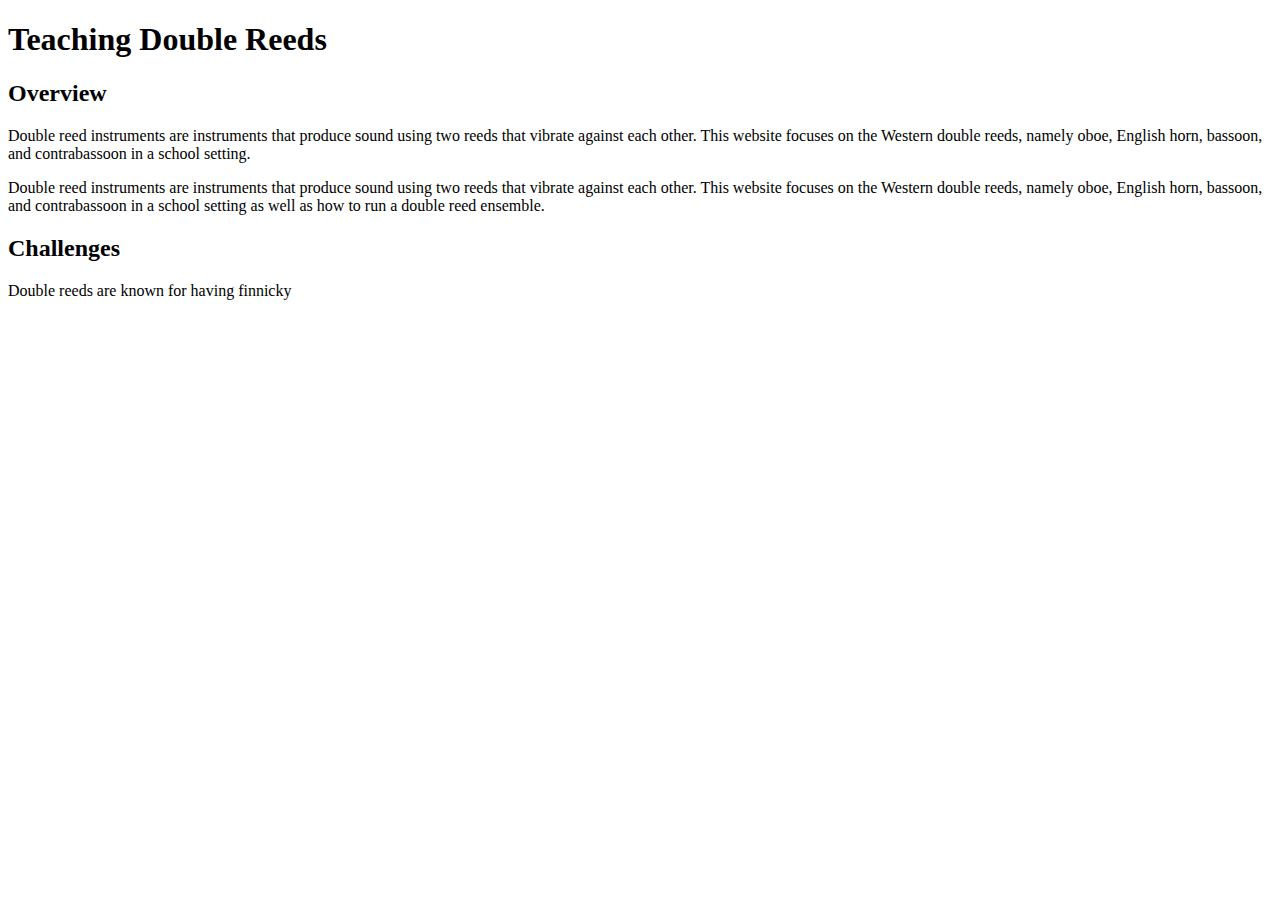
==== index.html @ b2903c42 "Update index.html" ====
<!DOCTYPE html> <!--always goes here, tells browser what version of html this is-->
<html lang="en"> <!--specifies language-->
    <head> <!--stuff here will not appear on the webstie -->
        <meta charset="utf-8"> <!--specifies the character set for this site-->
        <title>Teaching Double Reeds</title> <!--stuff here will be in the tab title-->
    </head>

    <body> <!--stuff here will appear on the website -->
        <h1>Teaching Double Reeds</h1>
        <h2>Overview</h2>
        <p>Double reed instruments are instruments that produce sound using two reeds that vibrate against each other. This website focuses on the Western double reeds, namely oboe, English horn, bassoon, and contrabassoon in a school setting.</p>
        <p>Double reed instruments are instruments that produce sound using two reeds that vibrate against each other. This website focuses on the Western double reeds, namely oboe, English horn, bassoon, and contrabassoon in a school setting as well as how to run a double reed ensemble.</p>
        <h2>Challenges</h2>
        <p>Double reeds are known for having finnicky</p>
    </body>
</html>
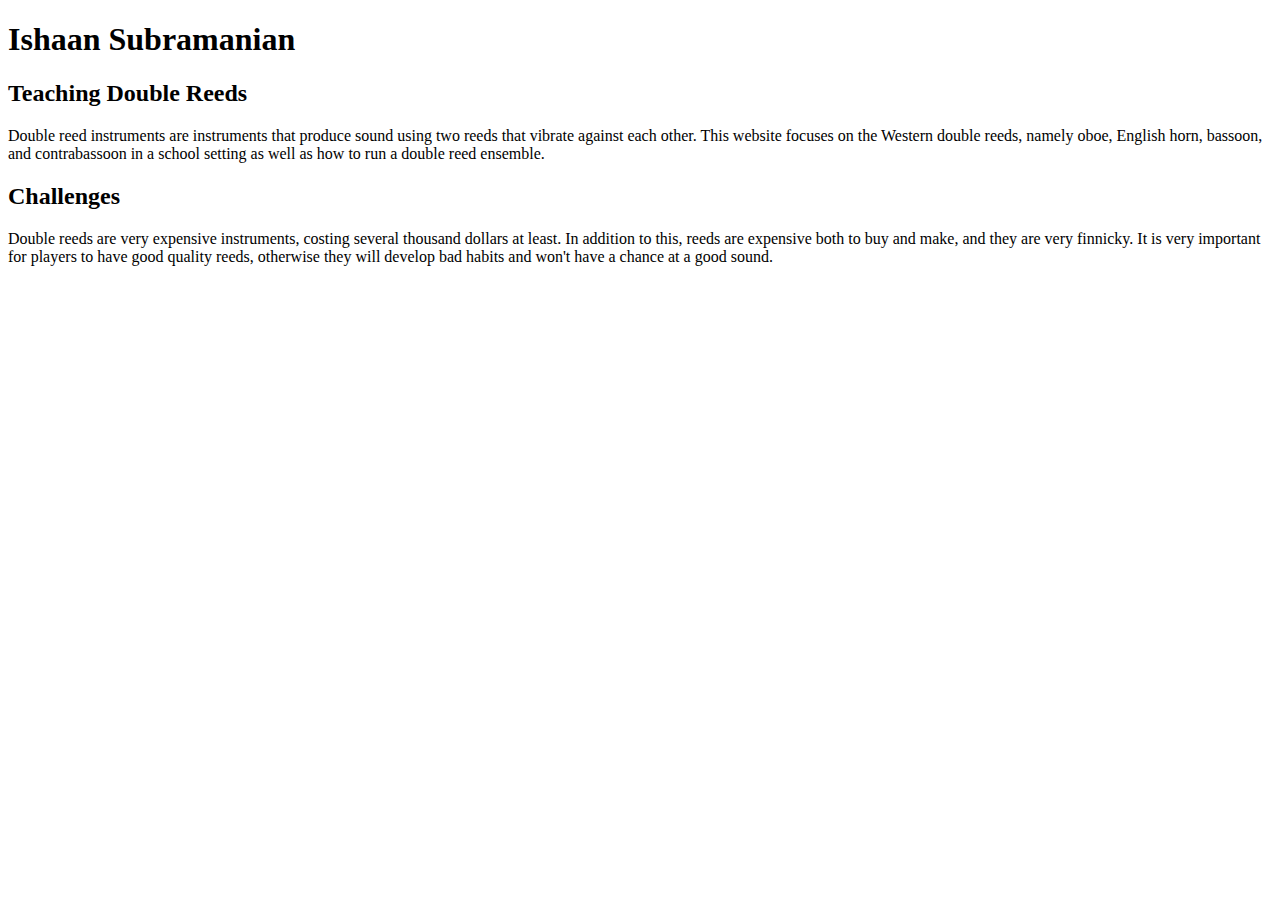
==== commit ba7777d6: "Update index.html" ====
--- a/index.html
+++ b/index.html
@@ -6,11 +6,10 @@
     </head>
 
     <body> <!--stuff here will appear on the website -->
-        <h1>Teaching Double Reeds</h1>
-        <h2>Overview</h2>
-        <p>Double reed instruments are instruments that produce sound using two reeds that vibrate against each other. This website focuses on the Western double reeds, namely oboe, English horn, bassoon, and contrabassoon in a school setting.</p>
+        <h1>Ishaan Subramanian</h1>
+        <h2>Teaching Double Reeds</h2>
         <p>Double reed instruments are instruments that produce sound using two reeds that vibrate against each other. This website focuses on the Western double reeds, namely oboe, English horn, bassoon, and contrabassoon in a school setting as well as how to run a double reed ensemble.</p>
         <h2>Challenges</h2>
-        <p>Double reeds are known for having finnicky</p>
+        <p>Double reeds are very expensive instruments, costing several thousand dollars at least. In addition to this, reeds are expensive both to buy and make, and they are very finnicky. It is very important for players to have good quality reeds, otherwise they will develop bad habits and won't have a chance at a good sound.</p>
     </body>
 </html>
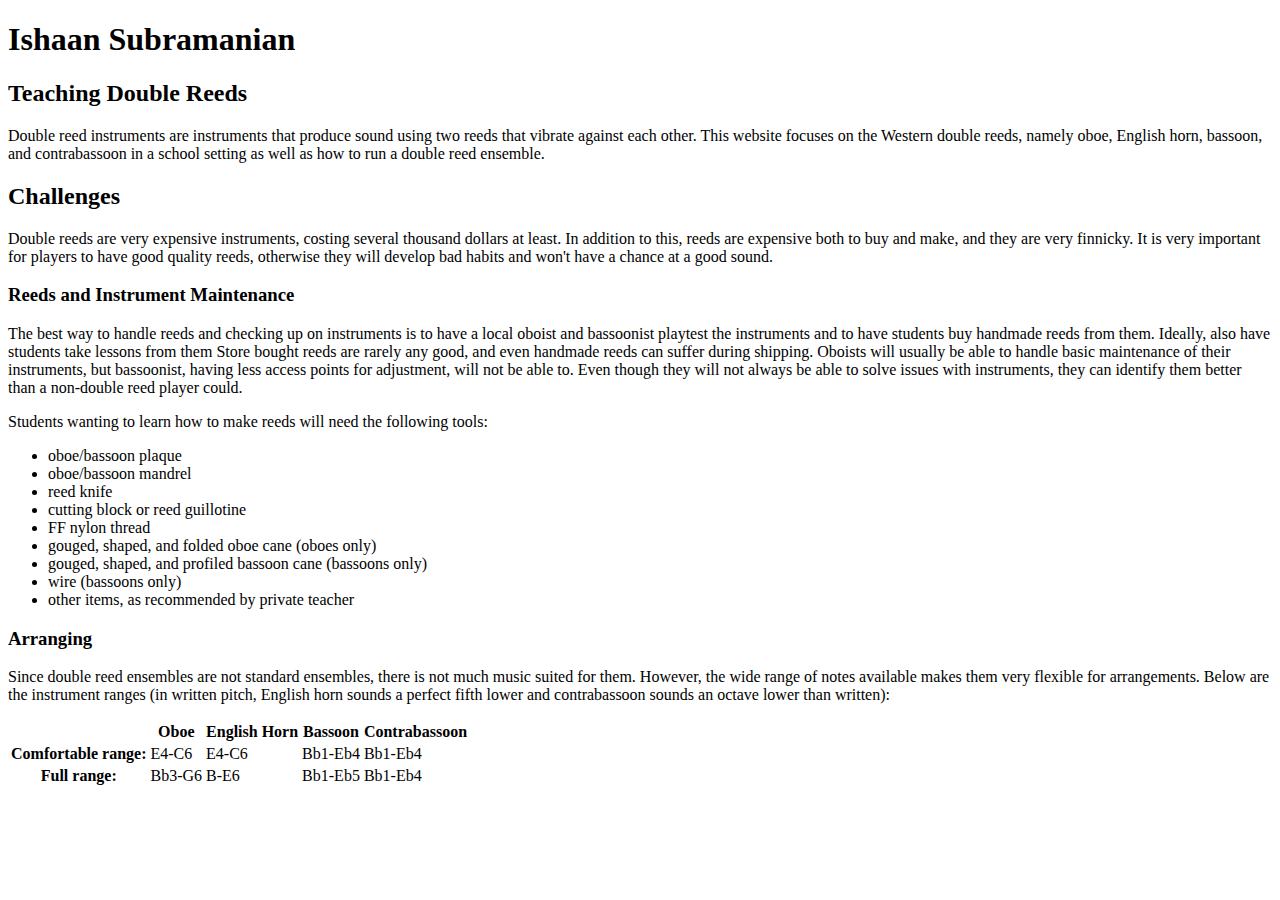
==== commit a0e96fde: "Update index.html" ====
--- a/index.html
+++ b/index.html
@@ -2,14 +2,56 @@
 <html lang="en"> <!--specifies language-->
     <head> <!--stuff here will not appear on the webstie -->
         <meta charset="utf-8"> <!--specifies the character set for this site-->
-        <title>Teaching Double Reeds</title> <!--stuff here will be in the tab title-->
+        <title>Ishaan Subramanian - Teaching Double Reeds</title> <!--stuff here will be in the tab title-->
     </head>
 
     <body> <!--stuff here will appear on the website -->
         <h1>Ishaan Subramanian</h1>
         <h2>Teaching Double Reeds</h2>
         <p>Double reed instruments are instruments that produce sound using two reeds that vibrate against each other. This website focuses on the Western double reeds, namely oboe, English horn, bassoon, and contrabassoon in a school setting as well as how to run a double reed ensemble.</p>
+
         <h2>Challenges</h2>
         <p>Double reeds are very expensive instruments, costing several thousand dollars at least. In addition to this, reeds are expensive both to buy and make, and they are very finnicky. It is very important for players to have good quality reeds, otherwise they will develop bad habits and won't have a chance at a good sound.</p>
+
+        <h3>Reeds and Instrument Maintenance</h3>
+        <p>The best way to handle reeds and checking up on instruments is to have a local oboist and bassoonist playtest the instruments and to have students buy handmade reeds from them. Ideally, also have students take lessons from them Store bought reeds are rarely any good, and even handmade reeds can suffer during shipping. Oboists will usually be able to handle basic maintenance of their instruments, but bassoonist, having less access points for adjustment, will not be able to. Even though they will not always be able to solve issues with instruments, they can identify them better than a non-double reed player could.</p>
+        <p>Students wanting to learn how to make reeds will need the following tools:</p>
+        <ul>
+            <li>oboe/bassoon plaque</li>
+            <li>oboe/bassoon mandrel</li>
+            <li>reed knife</li>
+            <li>cutting block or reed guillotine</li>
+            <li>FF nylon thread</li>
+            <li>gouged, shaped, and folded oboe cane (oboes only)</li>
+            <li>gouged, shaped, and profiled bassoon cane (bassoons only)</li>
+            <li>wire (bassoons only)</li>
+            <li>other items, as recommended by private teacher</li>
+        </ul>
+
+        <h3>Arranging</h3>
+        <p>Since double reed ensembles are not standard ensembles, there is not much music suited for them. However, the wide range of notes available makes them very flexible for arrangements. Below are the instrument ranges (in written pitch, English horn sounds a perfect fifth lower and contrabassoon sounds an octave lower than written):</p>
+        <table>
+            <tr>
+                <td></td>
+                <th>Oboe</th>
+                <th>English Horn</th>
+                <th>Bassoon</th>
+                <th>Contrabassoon</th>
+            </tr>
+            <tr>
+                <th>Comfortable range:</th>
+                <td>E4-C6</td>
+                <td>E4-C6</td>
+                <td>Bb1-Eb4</td>
+                <td>Bb1-Eb4</td>
+            </tr>
+            <tr>
+                <th>Full range:</th>
+                <td>Bb3-G6</td>
+                <td>B-E6</td>
+                <td>Bb1-Eb5</td>
+                <td>Bb1-Eb4</td>
+            </tr>
+        </table>
     </body>
 </html>
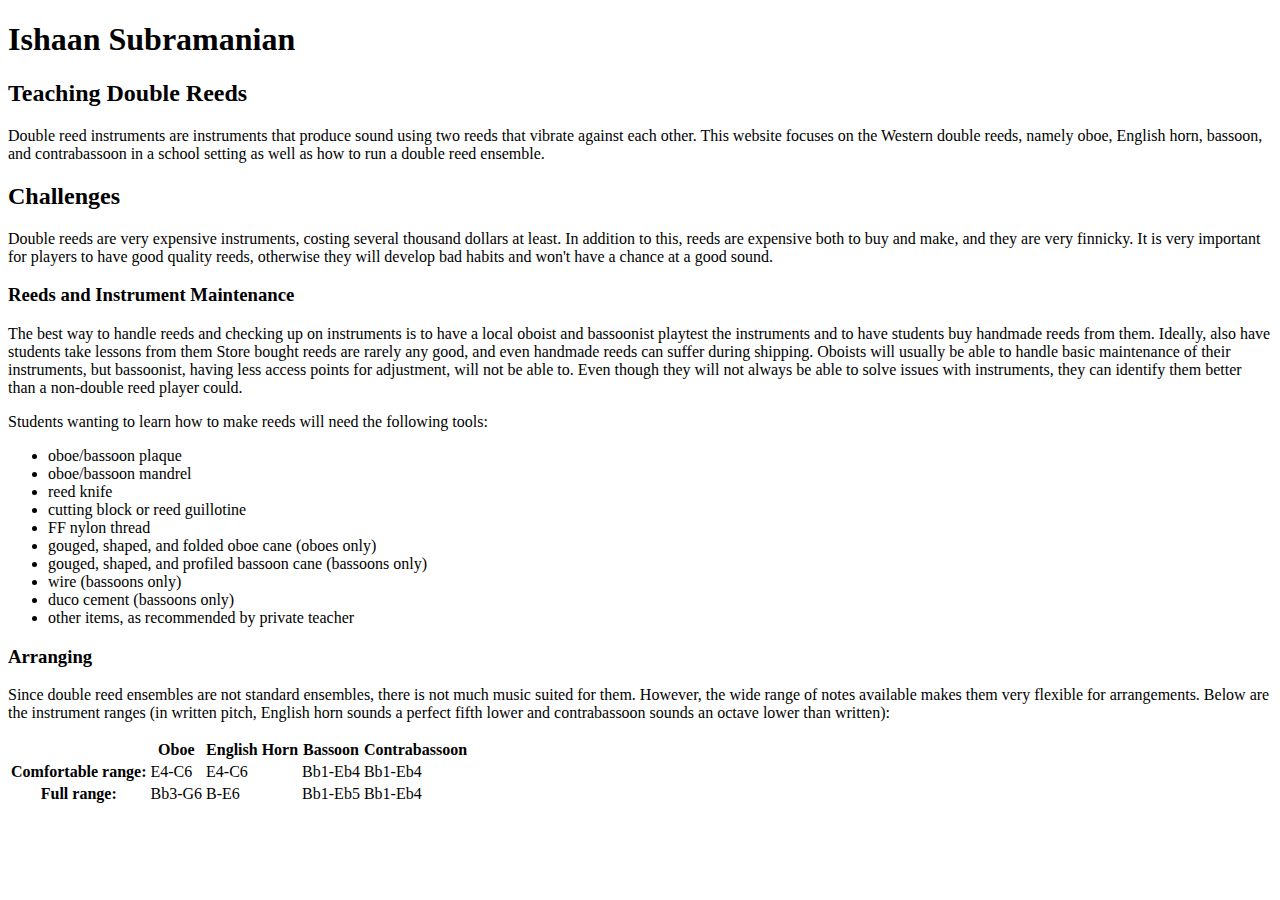
==== commit 61568b54: "Update index.html" ====
--- a/index.html
+++ b/index.html
@@ -25,6 +25,7 @@
             <li>gouged, shaped, and folded oboe cane (oboes only)</li>
             <li>gouged, shaped, and profiled bassoon cane (bassoons only)</li>
             <li>wire (bassoons only)</li>
+            <li>duco cement (bassoons only)</li>
             <li>other items, as recommended by private teacher</li>
         </ul>
 
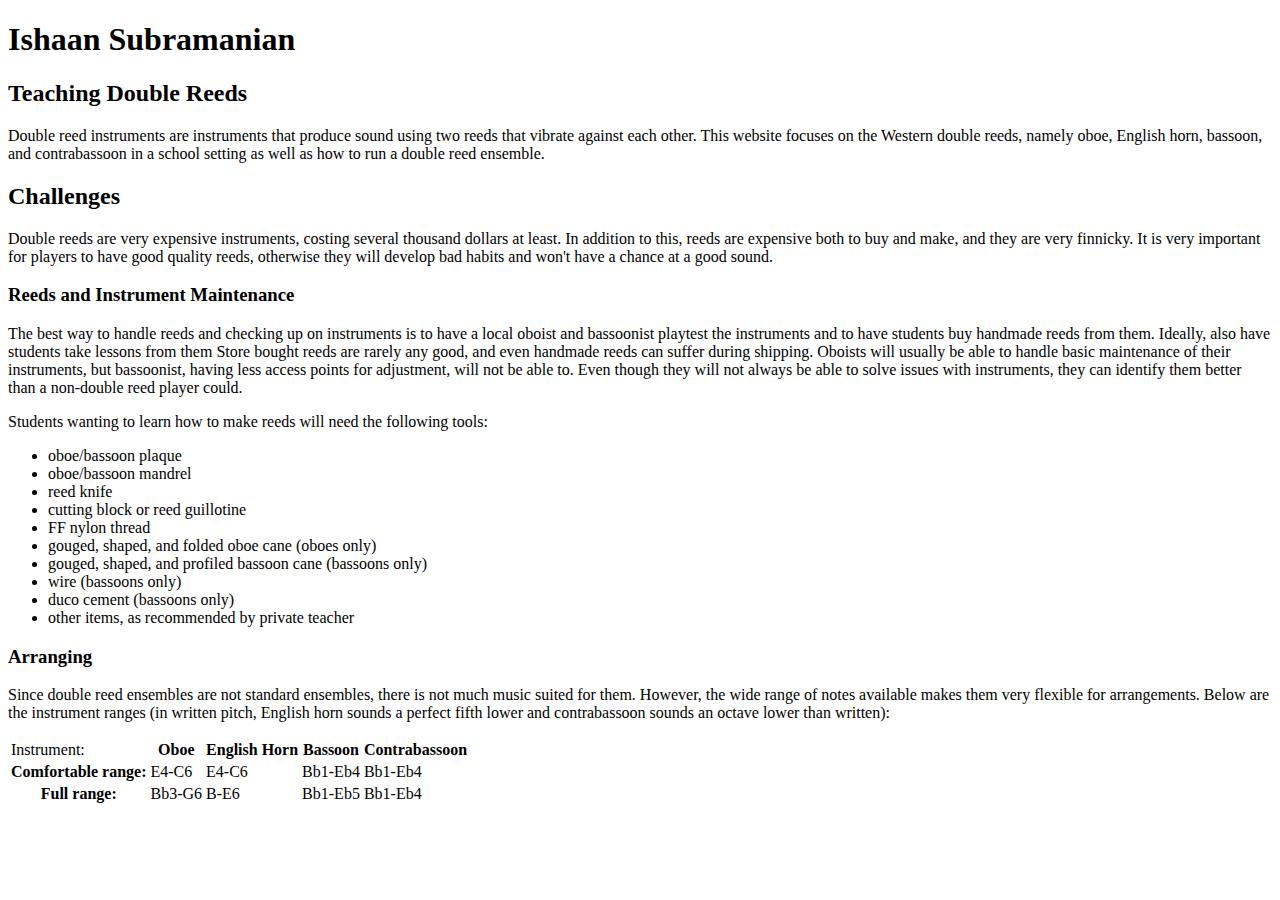
==== commit 0f201130: "Update index.html" ====
--- a/index.html
+++ b/index.html
@@ -33,7 +33,7 @@
         <p>Since double reed ensembles are not standard ensembles, there is not much music suited for them. However, the wide range of notes available makes them very flexible for arrangements. Below are the instrument ranges (in written pitch, English horn sounds a perfect fifth lower and contrabassoon sounds an octave lower than written):</p>
         <table>
             <tr>
-                <td></td>
+                <td>Instrument:</td>
                 <th>Oboe</th>
                 <th>English Horn</th>
                 <th>Bassoon</th>
